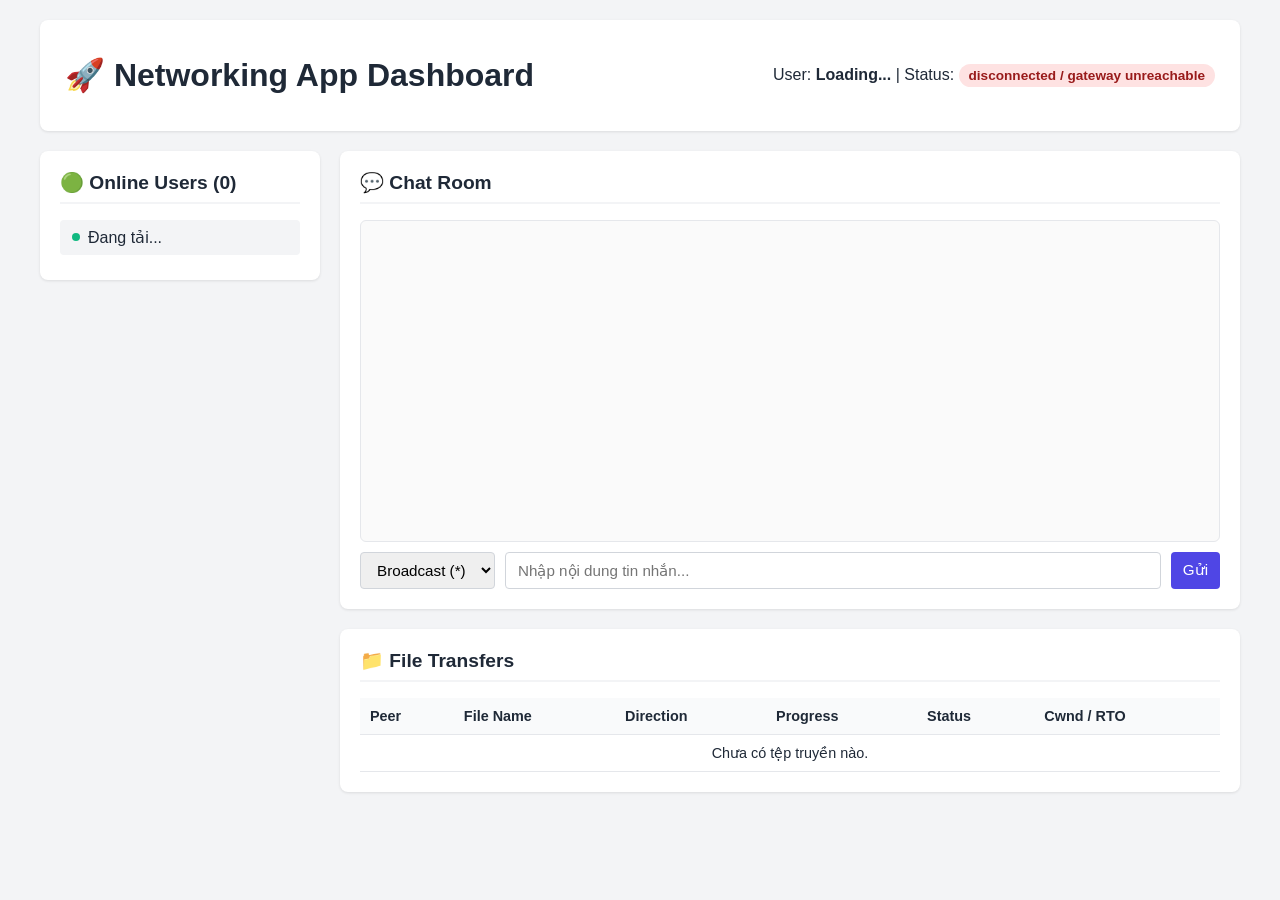
==== ui/index.html @ 8e9ad38e "W6-05" ====
<!DOCTYPE html>
<html lang="vi">
<head>
    <meta charset="UTF-8">
    <meta name="viewport" content="width=device-width, initial-scale=1.0">
    <title>Networking App - Client Dashboard (W6-05)</title>
    <link rel="stylesheet" href="style.css">
</head>
<body>
    <div class="container">
        <!-- Header: Thông tin User & Trạng thái kết nối -->
        <header>
            <h1>🚀 Networking App Dashboard</h1>
            <div class="user-status-info">
                User: <strong id="current-user">Loading...</strong> | 
                Status: <span id="connection-status" class="status-badge status-disconnected">disconnected</span>
            </div>
        </header>

        <!-- Sidebar: Danh sách User Online -->
        <aside>
            <div class="card">
                <h2>🟢 Online Users (<span id="user-count">0</span>)</h2>
                <ul id="users-list" class="user-list">
                    <li>Đang tải...</li>
                </ul>
            </div>
        </aside>

        <!-- Main Content: Chat & File Transfers -->
        <main>
            <!-- Chat Section (Hỗ trợ Broadcast & Unicast) -->
            <div class="card">
                <h2>💬 Chat Room</h2>
                <div id="chat-box" class="chat-box"></div>
                <form id="chat-form" class="chat-form">
                    <select id="chat-to">
                        <option value="*">Broadcast (*)</option>
                    </select>
                    <input type="text" id="chat-text" placeholder="Nhập nội dung tin nhắn..." required autocomplete="off">
                    <button type="submit">Gửi</button>
                </form>
            </div>

            <!-- File Transfers Section (Tiến độ, trạng thái, cwnd/rto) -->
            <div class="card">
                <h2>📁 File Transfers</h2>
                <table>
                    <thead>
                        <tr>
                            <th>Peer</th>
                            <th>File Name</th>
                            <th>Direction</th>
                            <th>Progress</th>
                            <th>Status</th>
                            <th>Cwnd / RTO</th>
                        </tr>
                    </thead>
                    <tbody id="transfers-tbody">
                        <tr><td colspan="6" style="text-align: center;">Chưa có tệp truyền nào.</td></tr>
                    </tbody>
                </table>
            </div>
        </main>
    </div>

    <script src="app.js"></script>
</body>
</html>
---- ui/style.css ----
:root {
    --primary: #4f46e5;
    --success: #10b981;
    --danger: #ef4444;
    --bg: #f3f4f6;
    --card-bg: #ffffff;
    --text: #1f2937;
}

body {
    font-family: 'Segoe UI', Tahoma, Geneva, Verdana, sans-serif;
    background-color: var(--bg);
    color: var(--text);
    margin: 0;
    padding: 20px;
}

.container {
    max-width: 1200px;
    margin: 0 auto;
    display: grid;
    grid-template-columns: 280px 1fr;
    gap: 20px;
}

header {
    grid-column: 1 / -1;
    background: var(--card-bg);
    padding: 15px 25px;
    border-radius: 8px;
    box-shadow: 0 1px 3px rgba(0,0,0,0.1);
    display: flex;
    justify-content: space-between;
    align-items: center;
}

.card {
    background: var(--card-bg);
    padding: 20px;
    border-radius: 8px;
    box-shadow: 0 1px 3px rgba(0,0,0,0.1);
    margin-bottom: 20px;
}

h2 {
    margin-top: 0;
    font-size: 1.2rem;
    border-bottom: 2px solid var(--bg);
    padding-bottom: 8px;
}

.status-badge {
    display: inline-block;
    padding: 4px 10px;
    border-radius: 12px;
    font-size: 0.85rem;
    font-weight: bold;
}

.status-connected { background: #d1fae5; color: #065f46; }
.status-disconnected { background: #fee2e2; color: #991b1b; }

/* Users list */
ul.user-list { list-style: none; padding: 0; margin: 0; }
ul.user-list li {
    padding: 8px 12px;
    margin-bottom: 5px;
    background: var(--bg);
    border-radius: 4px;
    display: flex;
    align-items: center;
}
ul.user-list li::before {
    content: '';
    width: 8px;
    height: 8px;
    background: var(--success);
    border-radius: 50%;
    display: inline-block;
    margin-right: 8px;
}

/* Chat area */
.chat-box {
    height: 300px;
    border: 1px solid #e5e7eb;
    border-radius: 6px;
    overflow-y: auto;
    padding: 10px;
    background: #fafafa;
    margin-bottom: 10px;
    display: flex;
    flex-direction: column;
    gap: 8px;
}

.message {
    padding: 8px 12px;
    border-radius: 6px;
    max-width: 75%;
    word-break: break-word;
}
.message.incoming { background: #e5e7eb; align-self: flex-start; }
.message.outgoing { background: #e0e7ff; color: #3730a3; align-self: flex-end; }
.message-meta { font-size: 0.75rem; color: #6b7280; margin-top: 2px; }

.chat-form { display: flex; gap: 10px; }
input, select, button {
    padding: 8px 12px;
    border: 1px solid #d1d5db;
    border-radius: 4px;
    font-size: 0.95rem;
}
input[type="text"] { flex: 1; }
button { background: var(--primary); color: white; border: none; cursor: pointer; }
button:hover { background: #4338ca; }

/* Transfers table */
table { width: 100%; border-collapse: collapse; font-size: 0.9rem; }
th, td { padding: 10px; text-align: left; border-bottom: 1px solid #e5e7eb; }
th { background: #f9fafb; }
.progress-bar-container { background: #e5e7eb; border-radius: 4px; height: 8px; width: 100%; overflow: hidden; }
.progress-bar { background: var(--success); height: 100%; width: 0%; transition: width 0.3s; }
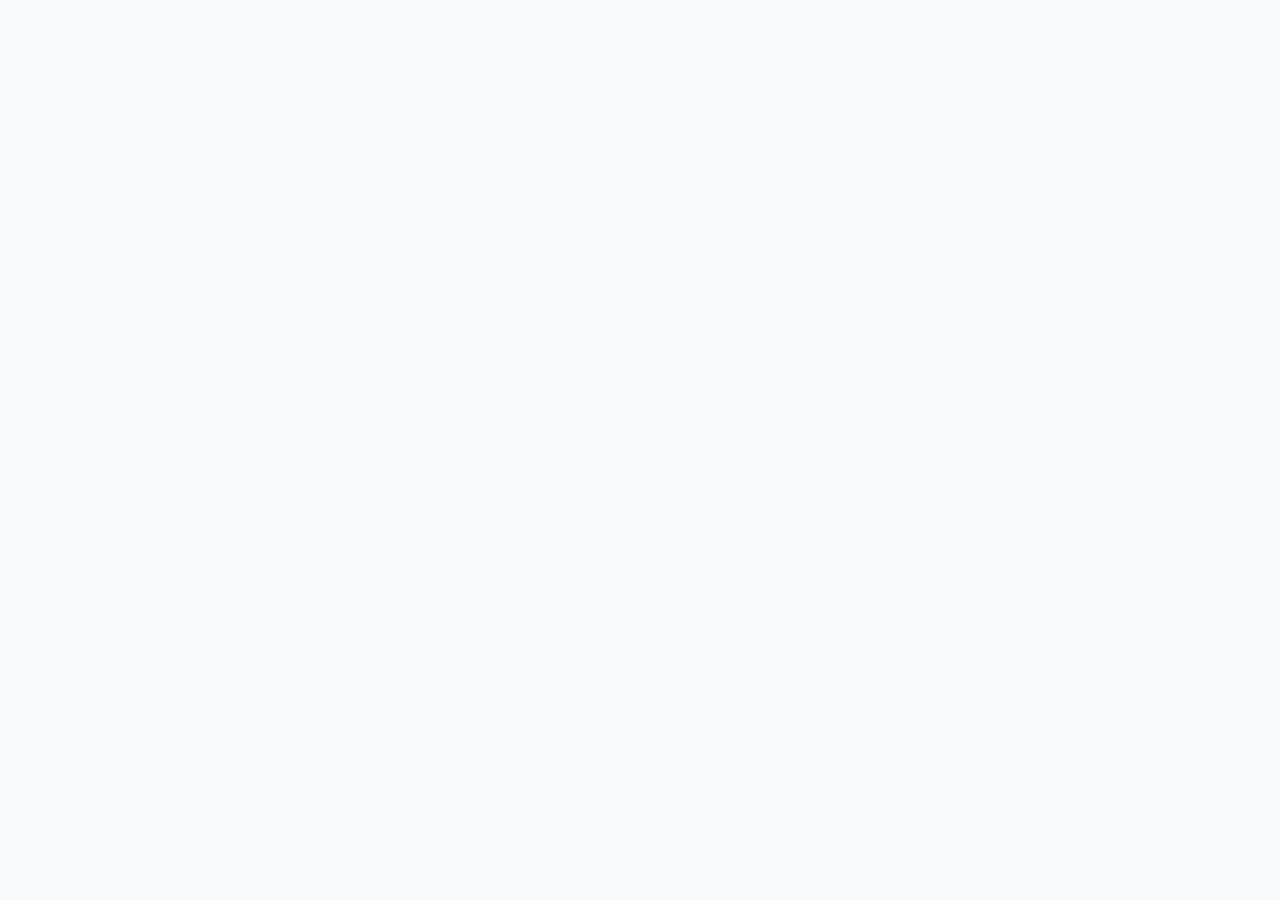
==== commit eb29eb1b: "feat(web-gateway): implement login/logout, file transfer, and SSE real-time push" ====
--- a/ui/index.html
+++ b/ui/index.html
@@ -3,67 +3,214 @@
 <head>
     <meta charset="UTF-8">
     <meta name="viewport" content="width=device-width, initial-scale=1.0">
-    <title>Networking App - Client Dashboard (W6-05)</title>
+    <title>Networking App - Client Dashboard</title>
     <link rel="stylesheet" href="style.css">
 </head>
 <body>
-    <div class="container">
-        <!-- Header: Thông tin User & Trạng thái kết nối -->
-        <header>
-            <h1>🚀 Networking App Dashboard</h1>
-            <div class="user-status-info">
-                User: <strong id="current-user">Loading...</strong> | 
-                Status: <span id="connection-status" class="status-badge status-disconnected">disconnected</span>
+    <!-- 1. Màn hình Đăng nhập (Login View) -->
+    <div id="login-view" class="auth-wrapper" style="display: none;">
+        <div class="auth-card">
+            <div class="auth-header">
+                <div class="auth-icon-circle">
+                    <span class="auth-icon">🌐</span>
+                </div>
+                <h2>Đăng Nhập Hệ Thống</h2>
+                <p class="auth-subtitle">Kết nối tới mạng truyền thông P2P & Gateway</p>
+            </div>
+
+            <form id="login-form" class="auth-form" novalidate>
+                <div id="login-error" class="alert alert-danger" style="display: none;" role="alert"></div>
+
+                <div class="form-group">
+                    <label for="login-username">Tên đăng nhập (Username)</label>
+                    <div class="input-with-icon">
+                        <span class="icon">👤</span>
+                        <input type="text" id="login-username" name="username" placeholder="Nhập username (ví dụ: alice)" required autocomplete="username" autofocus>
+                    </div>
+                </div>
+
+                <div class="form-group">
+                    <label for="login-password">Mật khẩu (Password)</label>
+                    <div class="input-with-icon">
+                        <span class="icon">🔒</span>
+                        <input type="password" id="login-password" name="password" placeholder="Nhập mật khẩu" required autocomplete="current-password">
+                    </div>
+                </div>
+
+                <button type="submit" id="login-btn" class="btn btn-primary btn-block">
+                    <span class="btn-text">🚀 Đăng nhập</span>
+                </button>
+
+                <div class="auth-hint">
+                    <small>💡 Gợi ý tài khoản kiểm thử: <code>alice</code>, <code>bob</code>, <code>carol</code></small>
+                </div>
+            </form>
+        </div>
+    </div>
+
+    <!-- 2. Dashboard Chính (Main Dashboard View) -->
+    <div id="dashboard-view" class="container" style="display: none;">
+        <!-- Header: Thông tin User & Trạng thái kết nối & Đăng xuất -->
+        <header class="app-header">
+            <div class="header-left">
+                <div class="brand-logo">🌐</div>
+                <div>
+                    <h1 class="brand-title">Networking App Dashboard</h1>
+                    <div class="header-sync-info">
+                        <span id="sync-status-badge" class="badge badge-subtle">
+                            <span class="pulse-dot"></span>
+                            <span id="sync-status-text">Kết nối Real-time (SSE)</span>
+                        </span>
+                    </div>
+                </div>
+            </div>
+
+            <div class="header-right">
+                <div class="user-profile-badge">
+                    <div class="user-avatar" id="user-avatar">?</div>
+                    <div class="user-info">
+                        <div class="user-name-line">
+                            User: <strong id="current-user">Đang tải...</strong>
+                        </div>
+                        <div class="user-status-line">
+                            Status: 
+                            <span id="connection-status" class="status-badge status-disconnected">
+                                <span class="badge-dot"></span>
+                                <span class="status-text">disconnected</span>
+                            </span>
+                        </div>
+                    </div>
+                </div>
+                <button type="button" id="btn-logout" class="btn btn-outline-danger" title="Đăng xuất khỏi phiên làm việc">
+                    🚪 Đăng xuất
+                </button>
             </div>
         </header>
 
-        <!-- Sidebar: Danh sách User Online -->
-        <aside>
+        <!-- Sidebar: Danh sách User Online & Gateway Stats -->
+        <aside class="app-sidebar">
             <div class="card">
-                <h2>🟢 Online Users (<span id="user-count">0</span>)</h2>
+                <div class="card-title-bar">
+                    <h2>🟢 Online Users (<span id="user-count">0</span>)</h2>
+                </div>
                 <ul id="users-list" class="user-list">
-                    <li>Đang tải...</li>
+                    <li class="user-list-empty">Đang tải danh sách...</li>
                 </ul>
             </div>
+
+            <div class="card stats-card">
+                <div class="card-title-bar">
+                    <h2>📊 Thống kê Gateway</h2>
+                </div>
+                <div class="stat-rows">
+                    <div class="stat-row">
+                        <span class="stat-name">Đồng bộ:</span>
+                        <span id="stat-sync-mode" class="stat-val font-semibold">SSE (Real-time)</span>
+                    </div>
+                    <div class="stat-row">
+                        <span class="stat-name">Tin nhắn:</span>
+                        <span id="stat-msg-total" class="stat-val">0 tin</span>
+                    </div>
+                    <div class="stat-row">
+                        <span class="stat-name">Tệp truyền:</span>
+                        <span id="stat-transfer-total" class="stat-val">0 tệp</span>
+                    </div>
+                </div>
+            </div>
         </aside>
 
         <!-- Main Content: Chat & File Transfers -->
-        <main>
+        <main class="app-main">
             <!-- Chat Section (Hỗ trợ Broadcast & Unicast) -->
             <div class="card">
-                <h2>💬 Chat Room</h2>
+                <div class="card-title-bar">
+                    <h2>💬 Chat Room</h2>
+                    <span class="tag-subtle">Hỗ trợ Broadcast & Unicast</span>
+                </div>
                 <div id="chat-box" class="chat-box"></div>
                 <form id="chat-form" class="chat-form">
-                    <select id="chat-to">
-                        <option value="*">Broadcast (*)</option>
-                    </select>
-                    <input type="text" id="chat-text" placeholder="Nhập nội dung tin nhắn..." required autocomplete="off">
-                    <button type="submit">Gửi</button>
+                    <div class="chat-input-group">
+                        <select id="chat-to" title="Chọn người nhận tin nhắn">
+                            <option value="*">Broadcast (*)</option>
+                        </select>
+                        <input type="text" id="chat-text" placeholder="Nhập nội dung tin nhắn..." required autocomplete="off">
+                        <button type="submit" class="btn btn-primary btn-send">
+                            <span>Gửi</span> 💬
+                        </button>
+                    </div>
                 </form>
             </div>
 
-            <!-- File Transfers Section (Tiến độ, trạng thái, cwnd/rto) -->
+            <!-- Khu vực gửi tệp tin (File Transfer Form) -->
+            <div class="card file-send-card">
+                <div class="card-title-bar">
+                    <h2>📤 Gửi Tệp Tin (File Transfer Form)</h2>
+                    <span class="tag-subtle">Gửi tệp trực tiếp P2P</span>
+                </div>
+
+                <form id="file-upload-form" class="file-transfer-form">
+                    <div class="file-form-grid">
+                        <div class="form-col">
+                            <label for="file-to"><strong>Gửi tới (Recipient):</strong></label>
+                            <select id="file-to" required>
+                                <option value="" disabled selected>-- Chọn người nhận --</option>
+                            </select>
+                        </div>
+
+                        <div class="form-col">
+                            <label for="file-input"><strong>Chọn tệp tin:</strong></label>
+                            <div class="file-picker-control">
+                                <input type="file" id="file-input" class="file-input-hidden">
+                                <button type="button" id="btn-browse-file" class="btn btn-secondary">
+                                    📁 Chọn file từ máy tính
+                                </button>
+                                <div id="file-selection-info" class="file-selection-info" style="display: none;">
+                                    <span class="file-icon">📄</span>
+                                    <span id="file-name-display" class="file-name-display" title="">file.txt</span>
+                                    <span id="file-size-display" class="file-size-display">(0 KB)</span>
+                                    <button type="button" id="btn-clear-file" class="btn-clear" title="Bỏ chọn file">&times;</button>
+                                </div>
+                            </div>
+                        </div>
+                    </div>
+
+                    <div class="file-action-bar">
+                        <button type="submit" id="file-send-btn" class="btn btn-success">
+                            <span>🚀 Gửi file</span>
+                        </button>
+                        <div id="file-status" class="file-status-box" style="display: none;"></div>
+                    </div>
+                </form>
+            </div>
+
+            <!-- File Transfers Section (Tiến độ, trạng thái, cwnd/rto, Tải file) -->
             <div class="card">
-                <h2>📁 File Transfers</h2>
-                <table>
-                    <thead>
-                        <tr>
-                            <th>Peer</th>
-                            <th>File Name</th>
-                            <th>Direction</th>
-                            <th>Progress</th>
-                            <th>Status</th>
-                            <th>Cwnd / RTO</th>
-                        </tr>
-                    </thead>
-                    <tbody id="transfers-tbody">
-                        <tr><td colspan="6" style="text-align: center;">Chưa có tệp truyền nào.</td></tr>
-                    </tbody>
-                </table>
+                <div class="card-title-bar">
+                    <h2>📁 File Transfers</h2>
+                    <span class="tag-subtle">Tiến độ truyền & Tải về</span>
+                </div>
+                <div class="table-container">
+                    <table class="transfers-table">
+                        <thead>
+                            <tr>
+                                <th>Peer</th>
+                                <th>File Name</th>
+                                <th>Direction</th>
+                                <th>Progress</th>
+                                <th>Status</th>
+                                <th>Cwnd / RTO</th>
+                                <th>Hành động</th>
+                            </tr>
+                        </thead>
+                        <tbody id="transfers-tbody">
+                            <tr><td colspan="7" class="table-empty">Chưa có tệp truyền nào.</td></tr>
+                        </tbody>
+                    </table>
+                </div>
             </div>
         </main>
     </div>
 
     <script src="app.js"></script>
 </body>
-</html>+</html>
--- a/ui/style.css
+++ b/ui/style.css
@@ -1,123 +1,928 @@
+/* ============================================================
+   NETWORKING APP DASHBOARD - STYLESHEET
+   Clean, Modern, Accessible UI/UX Design
+   ============================================================ */
+
 :root {
     --primary: #4f46e5;
+    --primary-hover: #4338ca;
+    --primary-light: #eef2ff;
+    --primary-ring: rgba(79, 70, 229, 0.25);
+
     --success: #10b981;
+    --success-hover: #059669;
+    --success-light: #ecfdf5;
+    --success-text: #065f46;
+
+    --warning: #f59e0b;
+    --warning-light: #fffbeb;
+    --warning-text: #b45309;
+
     --danger: #ef4444;
-    --bg: #f3f4f6;
+    --danger-hover: #dc2626;
+    --danger-light: #fef2f2;
+    --danger-text: #991b1b;
+
+    --bg: #f8fafc;
     --card-bg: #ffffff;
-    --text: #1f2937;
+    --border: #e2e8f0;
+    --border-hover: #cbd5e1;
+
+    --text: #0f172a;
+    --text-muted: #64748b;
+    --text-light: #94a3b8;
+
+    --radius-sm: 6px;
+    --radius-md: 10px;
+    --radius-lg: 14px;
+    --radius-full: 9999px;
+
+    --shadow-sm: 0 1px 2px 0 rgba(0, 0, 0, 0.05);
+    --shadow-md: 0 4px 6px -1px rgba(0, 0, 0, 0.08), 0 2px 4px -2px rgba(0, 0, 0, 0.05);
+    --shadow-lg: 0 10px 15px -3px rgba(0, 0, 0, 0.08), 0 4px 6px -4px rgba(0, 0, 0, 0.04);
+}
+
+*, *::before, *::after {
+    box-sizing: border-box;
 }
 
 body {
-    font-family: 'Segoe UI', Tahoma, Geneva, Verdana, sans-serif;
+    font-family: -apple-system, BlinkMacSystemFont, "Segoe UI", Roboto, "Helvetica Neue", Arial, sans-serif;
     background-color: var(--bg);
     color: var(--text);
     margin: 0;
-    padding: 20px;
-}
+    padding: 0;
+    line-height: 1.5;
+    -webkit-font-smoothing: antialiased;
+}
+
+/* ================= 1. MÀN HÌNH ĐĂNG NHẬP (AUTH VIEW) ================= */
+
+.auth-wrapper {
+    min-height: 100vh;
+    display: flex;
+    align-items: center;
+    justify-content: center;
+    padding: 24px;
+    background: radial-gradient(circle at 50% 20%, #e0e7ff 0%, #f8fafc 60%);
+}
+
+.auth-card {
+    background: var(--card-bg);
+    width: 100%;
+    max-width: 440px;
+    padding: 36px 32px;
+    border-radius: var(--radius-lg);
+    box-shadow: var(--shadow-lg);
+    border: 1px solid var(--border);
+    animation: fadeIn 0.3s ease-out;
+}
+
+.auth-header {
+    text-align: center;
+    margin-bottom: 24px;
+}
+
+.auth-icon-circle {
+    width: 64px;
+    height: 64px;
+    margin: 0 auto 16px;
+    background: linear-gradient(135deg, #4f46e5 0%, #06b6d4 100%);
+    border-radius: var(--radius-full);
+    display: flex;
+    align-items: center;
+    justify-content: center;
+    box-shadow: 0 8px 16px rgba(79, 70, 229, 0.25);
+}
+
+.auth-icon {
+    font-size: 32px;
+}
+
+.auth-header h2 {
+    font-size: 1.5rem;
+    font-weight: 700;
+    color: var(--text);
+    margin: 0 0 6px 0;
+}
+
+.auth-subtitle {
+    font-size: 0.9rem;
+    color: var(--text-muted);
+    margin: 0;
+}
+
+.auth-form .form-group {
+    margin-bottom: 18px;
+}
+
+.auth-form label {
+    display: block;
+    font-size: 0.85rem;
+    font-weight: 600;
+    color: var(--text);
+    margin-bottom: 6px;
+}
+
+.input-with-icon {
+    position: relative;
+    display: flex;
+    align-items: center;
+}
+
+.input-with-icon .icon {
+    position: absolute;
+    left: 12px;
+    font-size: 1rem;
+    pointer-events: none;
+    opacity: 0.7;
+}
+
+.input-with-icon input {
+    width: 100%;
+    padding: 10px 12px 10px 38px;
+    font-size: 0.95rem;
+    border: 1px solid var(--border);
+    border-radius: var(--radius-sm);
+    transition: all 0.2s ease;
+    background: #fbfcfe;
+}
+
+.input-with-icon input:focus {
+    outline: none;
+    border-color: var(--primary);
+    background: #ffffff;
+    box-shadow: 0 0 0 3px var(--primary-ring);
+}
+
+.auth-hint {
+    margin-top: 16px;
+    text-align: center;
+    color: var(--text-muted);
+    background: var(--bg);
+    padding: 10px;
+    border-radius: var(--radius-sm);
+    border: 1px dashed var(--border);
+}
+
+.auth-hint code {
+    background: #e2e8f0;
+    padding: 2px 5px;
+    border-radius: 4px;
+    font-weight: 600;
+    color: var(--primary);
+}
+
+/* Alert Error */
+.alert {
+    padding: 12px 14px;
+    border-radius: var(--radius-sm);
+    font-size: 0.88rem;
+    margin-bottom: 16px;
+}
+
+.alert-danger {
+    background-color: var(--danger-light);
+    color: var(--danger-text);
+    border: 1px solid #fecaca;
+}
+
+/* ================= 2. DASHBOARD CHÍNH ================= */
 
 .container {
-    max-width: 1200px;
+    max-width: 1300px;
     margin: 0 auto;
+    padding: 24px;
     display: grid;
-    grid-template-columns: 280px 1fr;
-    gap: 20px;
-}
-
-header {
+    grid-template-columns: 300px 1fr;
+    gap: 24px;
+    animation: fadeIn 0.3s ease-out;
+}
+
+/* Header */
+.app-header {
     grid-column: 1 / -1;
     background: var(--card-bg);
-    padding: 15px 25px;
-    border-radius: 8px;
-    box-shadow: 0 1px 3px rgba(0,0,0,0.1);
+    padding: 16px 24px;
+    border-radius: var(--radius-md);
+    box-shadow: var(--shadow-sm);
+    border: 1px solid var(--border);
     display: flex;
     justify-content: space-between;
     align-items: center;
-}
+    flex-wrap: wrap;
+    gap: 16px;
+}
+
+.header-left {
+    display: flex;
+    align-items: center;
+    gap: 14px;
+}
+
+.brand-logo {
+    font-size: 2.2rem;
+    line-height: 1;
+}
+
+.brand-title {
+    font-size: 1.35rem;
+    font-weight: 700;
+    margin: 0;
+    color: var(--text);
+}
+
+.header-sync-info {
+    margin-top: 3px;
+}
+
+.header-right {
+    display: flex;
+    align-items: center;
+    gap: 16px;
+}
+
+.user-profile-badge {
+    display: flex;
+    align-items: center;
+    gap: 10px;
+    background: var(--bg);
+    padding: 6px 14px;
+    border-radius: var(--radius-full);
+    border: 1px solid var(--border);
+}
+
+.user-avatar {
+    width: 34px;
+    height: 34px;
+    background: linear-gradient(135deg, var(--primary) 0%, #818cf8 100%);
+    color: white;
+    font-weight: 700;
+    border-radius: var(--radius-full);
+    display: flex;
+    align-items: center;
+    justify-content: center;
+    font-size: 0.95rem;
+}
+
+.user-info {
+    font-size: 0.85rem;
+}
+
+.user-name-line strong {
+    color: var(--primary);
+}
+
+/* Buttons */
+.btn {
+    display: inline-flex;
+    align-items: center;
+    justify-content: center;
+    gap: 6px;
+    font-weight: 600;
+    padding: 8px 16px;
+    border-radius: var(--radius-sm);
+    border: 1px solid transparent;
+    cursor: pointer;
+    font-size: 0.9rem;
+    transition: all 0.2s ease;
+    text-decoration: none;
+}
+
+.btn-primary {
+    background-color: var(--primary);
+    color: white;
+}
+.btn-primary:hover {
+    background-color: var(--primary-hover);
+    box-shadow: 0 4px 10px rgba(79, 70, 229, 0.25);
+}
+
+.btn-secondary {
+    background-color: #f1f5f9;
+    color: var(--text);
+    border-color: var(--border);
+}
+.btn-secondary:hover {
+    background-color: #e2e8f0;
+}
+
+.btn-success {
+    background-color: var(--success);
+    color: white;
+}
+.btn-success:hover {
+    background-color: var(--success-hover);
+    box-shadow: 0 4px 10px rgba(16, 185, 129, 0.25);
+}
+
+.btn-outline-danger {
+    background: transparent;
+    color: var(--danger);
+    border-color: #fca5a5;
+}
+.btn-outline-danger:hover {
+    background-color: var(--danger-light);
+    border-color: var(--danger);
+}
+
+.btn-block {
+    width: 100%;
+}
+
+.btn:disabled {
+    opacity: 0.6;
+    cursor: not-allowed;
+}
+
+/* ================= 3. CARDS & SIDEBAR ================= */
 
 .card {
     background: var(--card-bg);
     padding: 20px;
-    border-radius: 8px;
-    box-shadow: 0 1px 3px rgba(0,0,0,0.1);
+    border-radius: var(--radius-md);
+    box-shadow: var(--shadow-sm);
+    border: 1px solid var(--border);
     margin-bottom: 20px;
 }
 
-h2 {
-    margin-top: 0;
-    font-size: 1.2rem;
-    border-bottom: 2px solid var(--bg);
-    padding-bottom: 8px;
-}
-
-.status-badge {
-    display: inline-block;
-    padding: 4px 10px;
-    border-radius: 12px;
-    font-size: 0.85rem;
-    font-weight: bold;
-}
-
-.status-connected { background: #d1fae5; color: #065f46; }
-.status-disconnected { background: #fee2e2; color: #991b1b; }
-
-/* Users list */
-ul.user-list { list-style: none; padding: 0; margin: 0; }
-ul.user-list li {
+.card-title-bar {
+    display: flex;
+    align-items: center;
+    justify-content: space-between;
+    padding-bottom: 12px;
+    border-bottom: 1px solid var(--border);
+    margin-bottom: 16px;
+}
+
+.card-title-bar h2 {
+    font-size: 1.1rem;
+    font-weight: 700;
+    margin: 0;
+    color: var(--text);
+}
+
+.tag-subtle {
+    font-size: 0.75rem;
+    color: var(--text-muted);
+    background: var(--bg);
+    padding: 3px 8px;
+    border-radius: var(--radius-full);
+}
+
+/* Online Users */
+.user-list {
+    list-style: none;
+    padding: 0;
+    margin: 0;
+    max-height: 280px;
+    overflow-y: auto;
+}
+
+.user-item {
+    display: flex;
+    align-items: center;
+    gap: 8px;
     padding: 8px 12px;
-    margin-bottom: 5px;
-    background: var(--bg);
-    border-radius: 4px;
-    display: flex;
-    align-items: center;
-}
-ul.user-list li::before {
-    content: '';
+    margin-bottom: 6px;
+    background: #fbfcfe;
+    border: 1px solid #f1f5f9;
+    border-radius: var(--radius-sm);
+    font-size: 0.9rem;
+    transition: all 0.15s ease;
+}
+
+.user-item:hover {
+    background: var(--primary-light);
+    border-color: #c7d2fe;
+}
+
+.user-dot {
     width: 8px;
     height: 8px;
+    background-color: var(--success);
+    border-radius: var(--radius-full);
+    display: inline-block;
+    box-shadow: 0 0 0 2px var(--success-light);
+}
+
+.user-item-name {
+    flex: 1;
+    font-weight: 500;
+}
+
+.user-you-tag {
+    font-size: 0.75rem;
+    color: var(--primary);
+    font-weight: 600;
+}
+
+.user-list-empty {
+    text-align: center;
+    color: var(--text-muted);
+    font-size: 0.85rem;
+    padding: 16px 8px;
+}
+
+/* Stats Card */
+.stat-rows {
+    display: flex;
+    flex-direction: column;
+    gap: 10px;
+}
+
+.stat-row {
+    display: flex;
+    justify-content: space-between;
+    font-size: 0.88rem;
+    padding-bottom: 8px;
+    border-bottom: 1px dashed #f1f5f9;
+}
+
+.stat-name {
+    color: var(--text-muted);
+}
+
+.stat-val {
+    color: var(--text);
+}
+
+/* ================= 4. KHUNG CHAT ================= */
+
+.chat-box {
+    height: 320px;
+    border: 1px solid var(--border);
+    border-radius: var(--radius-sm);
+    overflow-y: auto;
+    padding: 14px;
+    background: #fafbfc;
+    margin-bottom: 14px;
+    display: flex;
+    flex-direction: column;
+    gap: 10px;
+}
+
+.chat-empty {
+    margin: auto;
+    color: var(--text-muted);
+    font-size: 0.88rem;
+    font-style: italic;
+}
+
+.message {
+    padding: 10px 14px;
+    border-radius: var(--radius-md);
+    max-width: 78%;
+    word-break: break-word;
+    font-size: 0.92rem;
+    box-shadow: var(--shadow-sm);
+}
+
+.message.incoming {
+    background: #ffffff;
+    border: 1px solid #e2e8f0;
+    align-self: flex-start;
+    border-bottom-left-radius: 2px;
+}
+
+.message.outgoing {
+    background: #eef2ff;
+    color: #1e1b4b;
+    border: 1px solid #c7d2fe;
+    align-self: flex-end;
+    border-bottom-right-radius: 2px;
+}
+
+.message-header {
+    display: flex;
+    align-items: center;
+    gap: 6px;
+    font-size: 0.8rem;
+    margin-bottom: 4px;
+}
+
+.msg-sender {
+    color: var(--primary);
+}
+
+.msg-to-badge {
+    font-size: 0.7rem;
+    background: rgba(0, 0, 0, 0.05);
+    padding: 1px 6px;
+    border-radius: var(--radius-full);
+    color: var(--text-muted);
+}
+
+.msg-to-broadcast {
+    background: #dbeafe;
+    color: #1e40af;
+    font-weight: 600;
+}
+
+.message-content {
+    line-height: 1.45;
+}
+
+.message-meta {
+    font-size: 0.7rem;
+    color: var(--text-light);
+    margin-top: 4px;
+    text-align: right;
+}
+
+.chat-input-group {
+    display: flex;
+    gap: 10px;
+}
+
+.chat-input-group select {
+    max-width: 160px;
+    padding: 9px 12px;
+    border: 1px solid var(--border);
+    border-radius: var(--radius-sm);
+    background: white;
+    font-size: 0.9rem;
+}
+
+.chat-input-group input[type="text"] {
+    flex: 1;
+    padding: 9px 14px;
+    border: 1px solid var(--border);
+    border-radius: var(--radius-sm);
+    font-size: 0.92rem;
+    transition: all 0.2s ease;
+}
+
+.chat-input-group input[type="text"]:focus {
+    outline: none;
+    border-color: var(--primary);
+    box-shadow: 0 0 0 3px var(--primary-ring);
+}
+
+/* ================= 5. KHU VỰC GỬI FILE ================= */
+
+.file-send-card {
+    background: linear-gradient(180deg, #ffffff 0%, #fbfcfe 100%);
+}
+
+.file-transfer-form .file-form-grid {
+    display: grid;
+    grid-template-columns: 220px 1fr;
+    gap: 16px;
+    margin-bottom: 16px;
+}
+
+.file-transfer-form label {
+    display: block;
+    font-size: 0.85rem;
+    color: var(--text);
+    margin-bottom: 6px;
+}
+
+.file-transfer-form select {
+    width: 100%;
+    padding: 9px 12px;
+    border: 1px solid var(--border);
+    border-radius: var(--radius-sm);
+    background: white;
+    font-size: 0.9rem;
+}
+
+.file-picker-control {
+    display: flex;
+    align-items: center;
+    gap: 12px;
+    min-height: 42px;
+}
+
+.file-input-hidden {
+    display: none;
+}
+
+.file-selection-info {
+    display: inline-flex;
+    align-items: center;
+    gap: 8px;
+    background: var(--primary-light);
+    border: 1px solid #c7d2fe;
+    padding: 6px 12px;
+    border-radius: var(--radius-sm);
+    font-size: 0.88rem;
+    max-width: 100%;
+}
+
+.file-name-display {
+    font-weight: 600;
+    color: var(--primary);
+    max-width: 200px;
+    white-space: nowrap;
+    overflow: hidden;
+    text-overflow: ellipsis;
+}
+
+.file-size-display {
+    color: var(--text-muted);
+    font-size: 0.8rem;
+}
+
+.btn-clear {
+    background: transparent;
+    border: none;
+    color: var(--text-muted);
+    font-size: 1.2rem;
+    cursor: pointer;
+    padding: 0 4px;
+    line-height: 1;
+}
+.btn-clear:hover {
+    color: var(--danger);
+}
+
+.file-action-bar {
+    display: flex;
+    align-items: center;
+    gap: 16px;
+    flex-wrap: wrap;
+}
+
+.file-status-box {
+    flex: 1;
+    padding: 8px 14px;
+    border-radius: var(--radius-sm);
+    font-size: 0.88rem;
+    font-weight: 500;
+    animation: fadeIn 0.2s ease-in;
+}
+
+.file-status-box.status-loading {
+    background: #eff6ff;
+    color: #1d4ed8;
+    border: 1px solid #bfdbfe;
+}
+.file-status-box.status-success {
+    background: var(--success-light);
+    color: var(--success-text);
+    border: 1px solid #a7f3d0;
+}
+.file-status-box.status-error {
+    background: var(--danger-light);
+    color: var(--danger-text);
+    border: 1px solid #fecaca;
+}
+
+/* ================= 6. BẢNG FILE TRANSFERS & NÚT DOWNLOAD ================= */
+
+.table-container {
+    overflow-x: auto;
+}
+
+.transfers-table {
+    width: 100%;
+    border-collapse: collapse;
+    font-size: 0.88rem;
+}
+
+.transfers-table th {
+    background: #f8fafc;
+    color: var(--text-muted);
+    font-weight: 600;
+    text-align: left;
+    padding: 10px 12px;
+    border-bottom: 2px solid var(--border);
+}
+
+.transfers-table td {
+    padding: 12px;
+    border-bottom: 1px solid var(--border);
+    vertical-align: middle;
+}
+
+.transfers-table tr:hover td {
+    background-color: #fafbfc;
+}
+
+.table-empty {
+    text-align: center;
+    color: var(--text-muted);
+    padding: 24px !important;
+}
+
+.file-name-cell {
+    max-width: 220px;
+    white-space: nowrap;
+    overflow: hidden;
+    text-overflow: ellipsis;
+}
+
+/* Progress bar */
+.progress-cell {
+    display: flex;
+    align-items: center;
+    gap: 8px;
+}
+
+.progress-bar-container {
+    flex: 1;
+    background: #e2e8f0;
+    border-radius: var(--radius-full);
+    height: 8px;
+    overflow: hidden;
+}
+
+.progress-bar {
+    background: linear-gradient(90deg, #4f46e5 0%, #06b6d4 100%);
+    height: 100%;
+    width: 0%;
+    border-radius: var(--radius-full);
+    transition: width 0.3s ease;
+}
+
+.progress-bar.progress-completed {
     background: var(--success);
+}
+.progress-bar.progress-failed {
+    background: var(--danger);
+}
+
+.progress-num {
+    font-size: 0.78rem;
+    font-weight: 600;
+    color: var(--text-muted);
+    min-width: 34px;
+    text-align: right;
+}
+
+/* Nút tải file */
+.btn-download {
+    display: inline-flex;
+    align-items: center;
+    gap: 4px;
+    background-color: #eef2ff;
+    color: var(--primary);
+    border: 1px solid #c7d2fe;
+    padding: 6px 12px;
+    border-radius: var(--radius-sm);
+    font-size: 0.82rem;
+    font-weight: 600;
+    text-decoration: none;
+    transition: all 0.2s ease;
+}
+
+.btn-download:hover {
+    background-color: var(--primary);
+    color: white;
+    border-color: var(--primary);
+    box-shadow: 0 2px 6px rgba(79, 70, 229, 0.25);
+}
+
+.transfer-error {
+    font-size: 0.75rem;
+    color: var(--danger);
+    margin-top: 4px;
+}
+
+.congestion-info {
+    font-size: 0.78rem;
+    color: var(--text-muted);
+}
+
+/* ================= 7. BADGES & TRẠNG THÁI ================= */
+
+.badge {
+    display: inline-flex;
+    align-items: center;
+    gap: 6px;
+    padding: 4px 10px;
+    border-radius: var(--radius-full);
+    font-size: 0.78rem;
+    font-weight: 600;
+}
+
+.badge-subtle {
+    background: #f1f5f9;
+    color: var(--text-muted);
+}
+
+.badge-success {
+    background: var(--success-light);
+    color: var(--success-text);
+}
+
+.badge-warning {
+    background: var(--warning-light);
+    color: var(--warning-text);
+}
+
+.status-badge {
+    display: inline-flex;
+    align-items: center;
+    gap: 6px;
+    padding: 3px 10px;
+    border-radius: var(--radius-full);
+    font-size: 0.78rem;
+    font-weight: 600;
+}
+
+.status-connected {
+    background: var(--success-light);
+    color: var(--success-text);
+}
+.status-connected .badge-dot {
+    background: var(--success);
+}
+
+.status-disconnected {
+    background: var(--danger-light);
+    color: var(--danger-text);
+}
+.status-disconnected .badge-dot {
+    background: var(--danger);
+}
+
+.badge-dot {
+    width: 6px;
+    height: 6px;
     border-radius: 50%;
+}
+
+.badge-direction {
     display: inline-block;
-    margin-right: 8px;
-}
-
-/* Chat area */
-.chat-box {
-    height: 300px;
-    border: 1px solid #e5e7eb;
-    border-radius: 6px;
-    overflow-y: auto;
-    padding: 10px;
-    background: #fafafa;
-    margin-bottom: 10px;
-    display: flex;
-    flex-direction: column;
-    gap: 8px;
-}
-
-.message {
-    padding: 8px 12px;
-    border-radius: 6px;
-    max-width: 75%;
-    word-break: break-word;
-}
-.message.incoming { background: #e5e7eb; align-self: flex-start; }
-.message.outgoing { background: #e0e7ff; color: #3730a3; align-self: flex-end; }
-.message-meta { font-size: 0.75rem; color: #6b7280; margin-top: 2px; }
-
-.chat-form { display: flex; gap: 10px; }
-input, select, button {
-    padding: 8px 12px;
-    border: 1px solid #d1d5db;
-    border-radius: 4px;
-    font-size: 0.95rem;
-}
-input[type="text"] { flex: 1; }
-button { background: var(--primary); color: white; border: none; cursor: pointer; }
-button:hover { background: #4338ca; }
-
-/* Transfers table */
-table { width: 100%; border-collapse: collapse; font-size: 0.9rem; }
-th, td { padding: 10px; text-align: left; border-bottom: 1px solid #e5e7eb; }
-th { background: #f9fafb; }
-.progress-bar-container { background: #e5e7eb; border-radius: 4px; height: 8px; width: 100%; overflow: hidden; }
-.progress-bar { background: var(--success); height: 100%; width: 0%; transition: width 0.3s; }+    padding: 3px 8px;
+    border-radius: var(--radius-sm);
+    font-size: 0.78rem;
+    font-weight: 600;
+}
+.badge-incoming {
+    background: #e0f2fe;
+    color: #0369a1;
+}
+.badge-outgoing {
+    background: #ede9fe;
+    color: #6d28d9;
+}
+
+.badge-status-completed {
+    background: var(--success-light);
+    color: var(--success-text);
+}
+.badge-status-failed {
+    background: var(--danger-light);
+    color: var(--danger-text);
+}
+.badge-status-transferring {
+    background: var(--warning-light);
+    color: var(--warning-text);
+}
+.badge-status-neutral {
+    background: #f1f5f9;
+    color: var(--text-muted);
+}
+
+/* Pulse animation */
+.pulse-dot {
+    width: 8px;
+    height: 8px;
+    background-color: var(--success);
+    border-radius: 50%;
+    animation: pulse 2s infinite;
+}
+
+@keyframes pulse {
+    0% { transform: scale(0.95); box-shadow: 0 0 0 0 rgba(16, 185, 129, 0.7); }
+    70% { transform: scale(1); box-shadow: 0 0 0 6px rgba(16, 185, 129, 0); }
+    100% { transform: scale(0.95); box-shadow: 0 0 0 0 rgba(16, 185, 129, 0); }
+}
+
+@keyframes fadeIn {
+    from { opacity: 0; transform: translateY(6px); }
+    to { opacity: 1; transform: translateY(0); }
+}
+
+/* ================= 8. RESPONSIVE DESIGN ================= */
+
+@media (max-width: 960px) {
+    .container {
+        grid-template-columns: 1fr;
+        padding: 16px;
+    }
+
+    .app-sidebar {
+        order: 2;
+    }
+
+    .app-main {
+        order: 1;
+    }
+
+    .file-transfer-form .file-form-grid {
+        grid-template-columns: 1fr;
+    }
+
+    .chat-input-group {
+        flex-direction: column;
+    }
+
+    .chat-input-group select {
+        max-width: 100%;
+    }
+}
